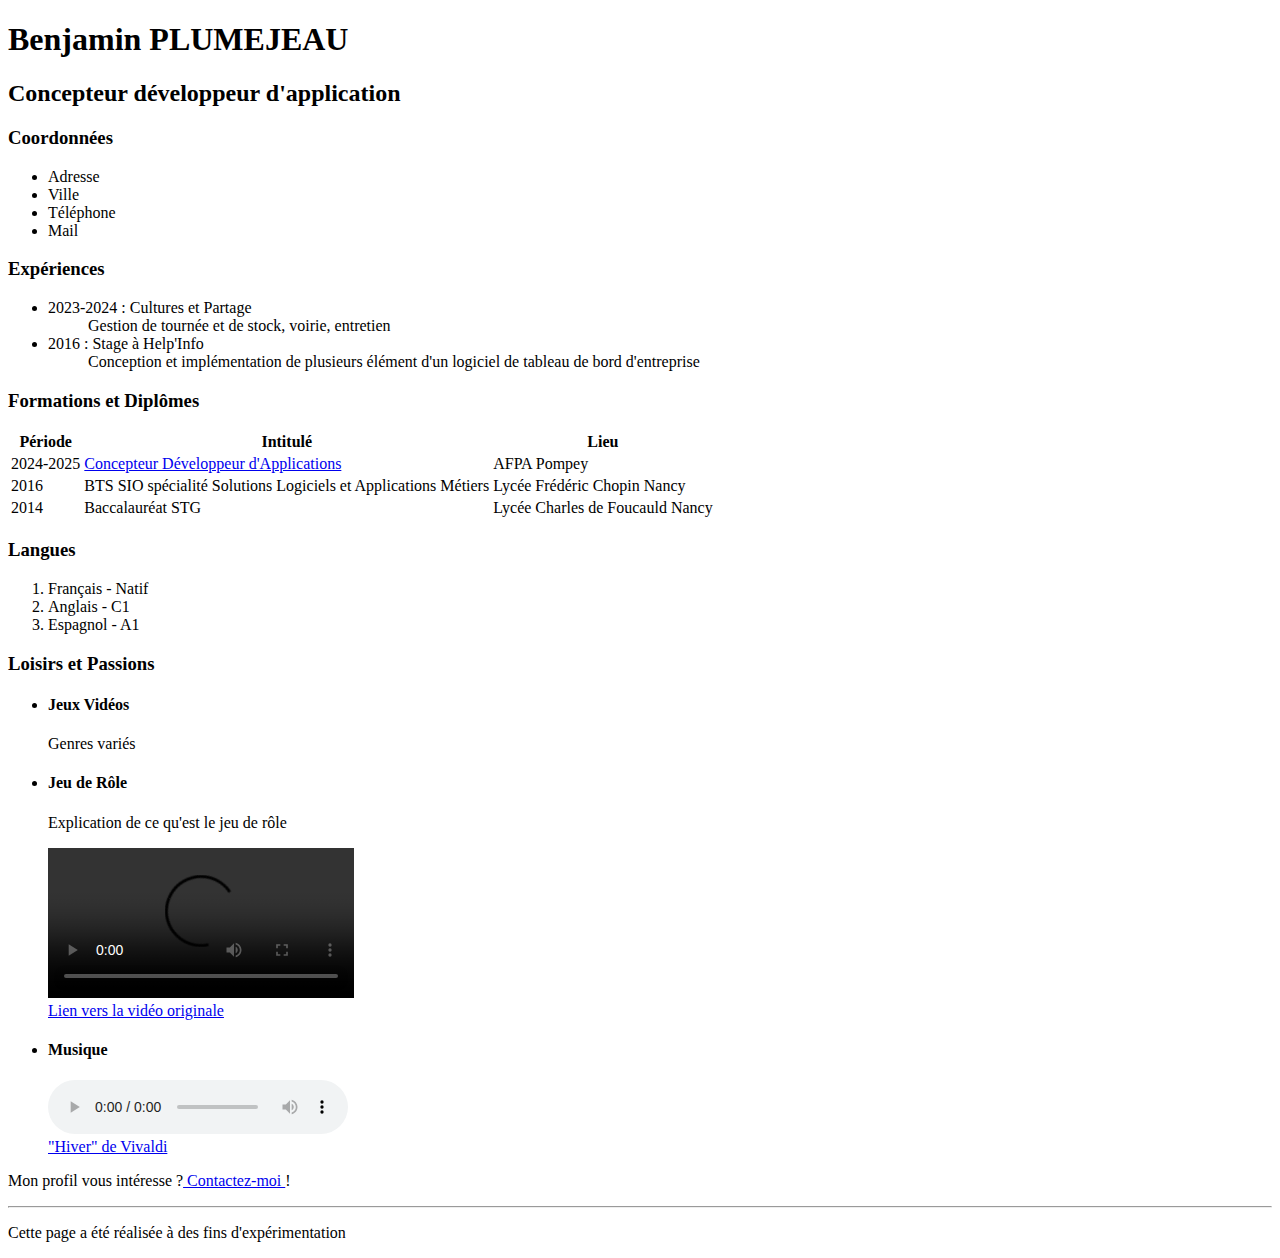
==== cv/index.html @ 475b6386 "Ajout des exercices de Web au dépôt" ====
<!DOCTYPE html>
<html lang="fr">
    <head>
        <meta charset="UTF-8">
        <meta name="viewport" content="width=device-width, initial-scale=1.0">
        <title>CV</title>
    </head>

    <body>
        <header>
            <h1>Benjamin PLUMEJEAU</h1>
        </header>

        <main>
            <header>
                <h2>Concepteur développeur d'application</h2>
            </header>

            <section>
                <h3>Coordonnées</h3>
                <ul>
                    <li>Adresse</li>
                    <li>Ville</li>
                    <li>Téléphone</li>
                    <li>Mail</li>
                </ul>
            </section>

            <section>
                <h3>Expériences</h3>
                <ul>
                    <li>
                        <dl>
                            <dt>2023-2024 : Cultures et Partage</dt>
                            <dd>Gestion de tournée et de stock, voirie, entretien</dd>
                        </dl>
                    </li>
                    <li>
                        <dl>
                            <dt>2016 : Stage à Help'Info</dt>
                            <dd>Conception et implémentation de plusieurs élément d'un logiciel de tableau de bord d'entreprise</dd>
                        </dl>
                    </li>
                </ul>
            </section>

            <section>
                <h3>Formations et Diplômes</h3>
                <table>
                    <tr>
                        <th>Période</th>
                        <th>Intitulé</th>
                        <th>Lieu</th>
                    </tr>
                    <tr>
                        <td>2024-2025</td>
                        <td><a href="https://www.afpa.fr/formation-qualifiante/concepteur-developpeur-informatique" target="_blank">Concepteur Développeur d'Applications</a></td>
                        <td>AFPA Pompey</td>
                    </tr>
                    <tr>
                        <td>2016</td>
                        <td>BTS SIO spécialité Solutions Logiciels et Applications Métiers</td>
                        <td>Lycée Frédéric Chopin Nancy</td>
                    </tr>
                    <tr>
                        <td>2014</td>
                        <td>Baccalauréat STG</td>
                        <td>Lycée Charles de Foucauld Nancy</td>
                    </tr>
                </table>
            </section>

            <section>
                <h3>Langues</h3>
                <ol>
                    <li>Français - Natif</li>
                    <li>Anglais - C1</li>
                    <li>Espagnol - A1</li>
                </ol>
            </section>

            <section>
                <h3>Loisirs et Passions</h3>
                <ul>
                    <li>
                        <h4>Jeux Vidéos</h4>
                        <p>Genres variés</p>
                    </li>
                    <li>
                        <article>
                            <header>
                                <h4>Jeu de Rôle</h4>
                            </header>
                            <section>
                                <p>Explication de ce qu'est le jeu de rôle</p>
                                <video src="media/explication_JdR.mp4" width="25%" controls></video>
                            </section>
                            <footer>
                                <a href="https://www.youtube.com/watch?v=w64zH3reIFU" target="_blank">Lien vers la vidéo originale</a>
                            </footer>
                        </article>
                    </li>
                    <li>
                        <article>
                            <header>
                                <h4>Musique</h4>
                            </header>
                            <section>
                                <audio src="media/Antonio_vivaldi_Winter.mp3" controls></audio>
                            </section>
                            <footer>
                                <a href="https://archive.org/details/VivaldiWinter" target="_blank">"Hiver" de Vivaldi</a>
                            </footer>
                        </article>
                    </li>
                </ul>
            </section>

            <footer>
                <p>Mon profil vous intéresse ?<a href="contact.html"> Contactez-moi </a> !</p>
            </footer>
        </main>

        <footer>
            <hr>
            <p>Cette page a été réalisée à des fins d'expérimentation</p>
        </footer>
    </body>
</html>
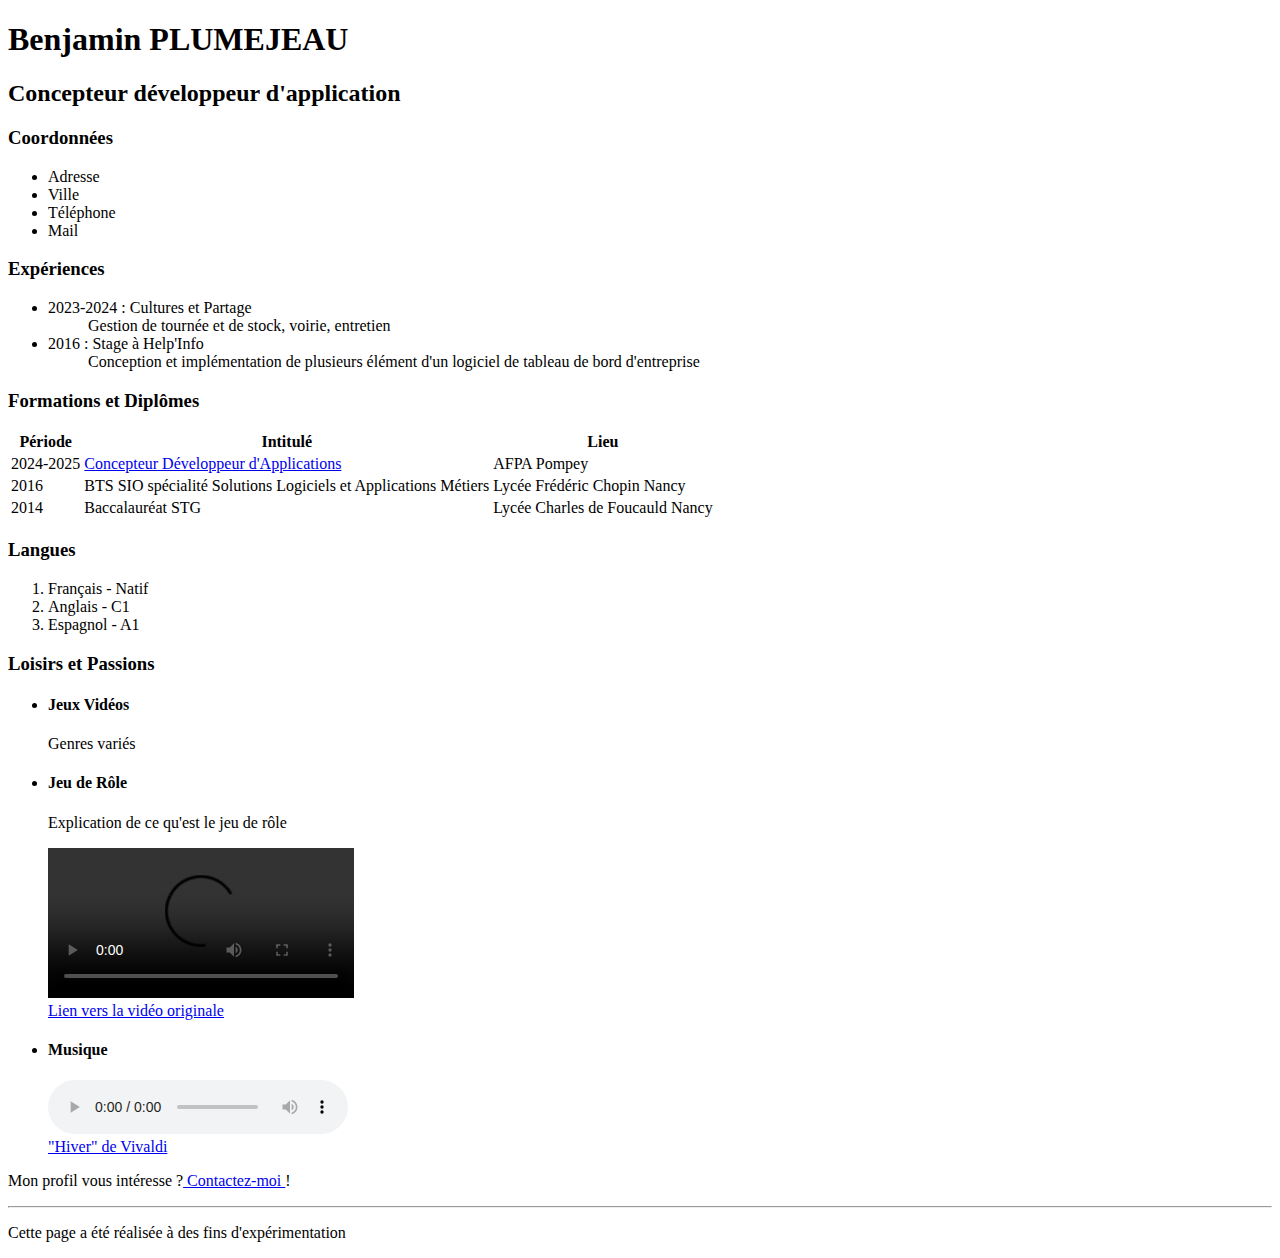
==== commit c7316a4e: "Modification pour incorpration de css" ====
--- a/cv/index.html
+++ b/cv/index.html
@@ -3,20 +3,21 @@
     <head>
         <meta charset="UTF-8">
         <meta name="viewport" content="width=device-width, initial-scale=1.0">
-        <title>CV</title>
+        <link rel="stylesheet" href="style.css">
+        <title>mon CV</title>
     </head>
 
     <body>
-        <header>
-            <h1>Benjamin PLUMEJEAU</h1>
-        </header>
-
         <main>
-            <header>
-                <h2>Concepteur développeur d'application</h2>
+            <header id="mainHeader">
+                <h1>Benjamin PLUMEJEAU</h1>
             </header>
 
-            <section>
+            <section id="section1">
+                 <h2>Concepteur développeur d'application</h2>
+            </section>
+
+            <section id="section2">
                 <h3>Coordonnées</h3>
                 <ul>
                     <li>Adresse</li>
@@ -26,7 +27,7 @@
                 </ul>
             </section>
 
-            <section>
+            <section id="section3">
                 <h3>Expériences</h3>
                 <ul>
                     <li>
@@ -44,7 +45,7 @@
                 </ul>
             </section>
 
-            <section>
+            <section id="section4">
                 <h3>Formations et Diplômes</h3>
                 <table>
                     <tr>
@@ -70,7 +71,7 @@
                 </table>
             </section>
 
-            <section>
+            <section id="section5">
                 <h3>Langues</h3>
                 <ol>
                     <li>Français - Natif</li>
@@ -79,7 +80,7 @@
                 </ol>
             </section>
 
-            <section>
+            <section id="section6">
                 <h3>Loisirs et Passions</h3>
                 <ul>
                     <li>
@@ -93,10 +94,10 @@
                             </header>
                             <section>
                                 <p>Explication de ce qu'est le jeu de rôle</p>
-                                <video src="media/explication_JdR.mp4" width="25%" controls></video>
+                                <video src="media/explication_JdR.mp4" width="25%" controls id="videoExplic"></video>
                             </section>
                             <footer>
-                                <a href="https://www.youtube.com/watch?v=w64zH3reIFU" target="_blank">Lien vers la vidéo originale</a>
+                                <a href="https://www.youtube.com/watch?v=w64zH3reIFU" target="_blank"">Lien vers la vidéo originale</a>
                             </footer>
                         </article>
                     </li>
@@ -116,12 +117,12 @@
                 </ul>
             </section>
 
-            <footer>
+            <footer id="mainFooter">
                 <p>Mon profil vous intéresse ?<a href="contact.html"> Contactez-moi </a> !</p>
             </footer>
         </main>
 
-        <footer>
+        <footer id="bodyFooter">
             <hr>
             <p>Cette page a été réalisée à des fins d'expérimentation</p>
         </footer>
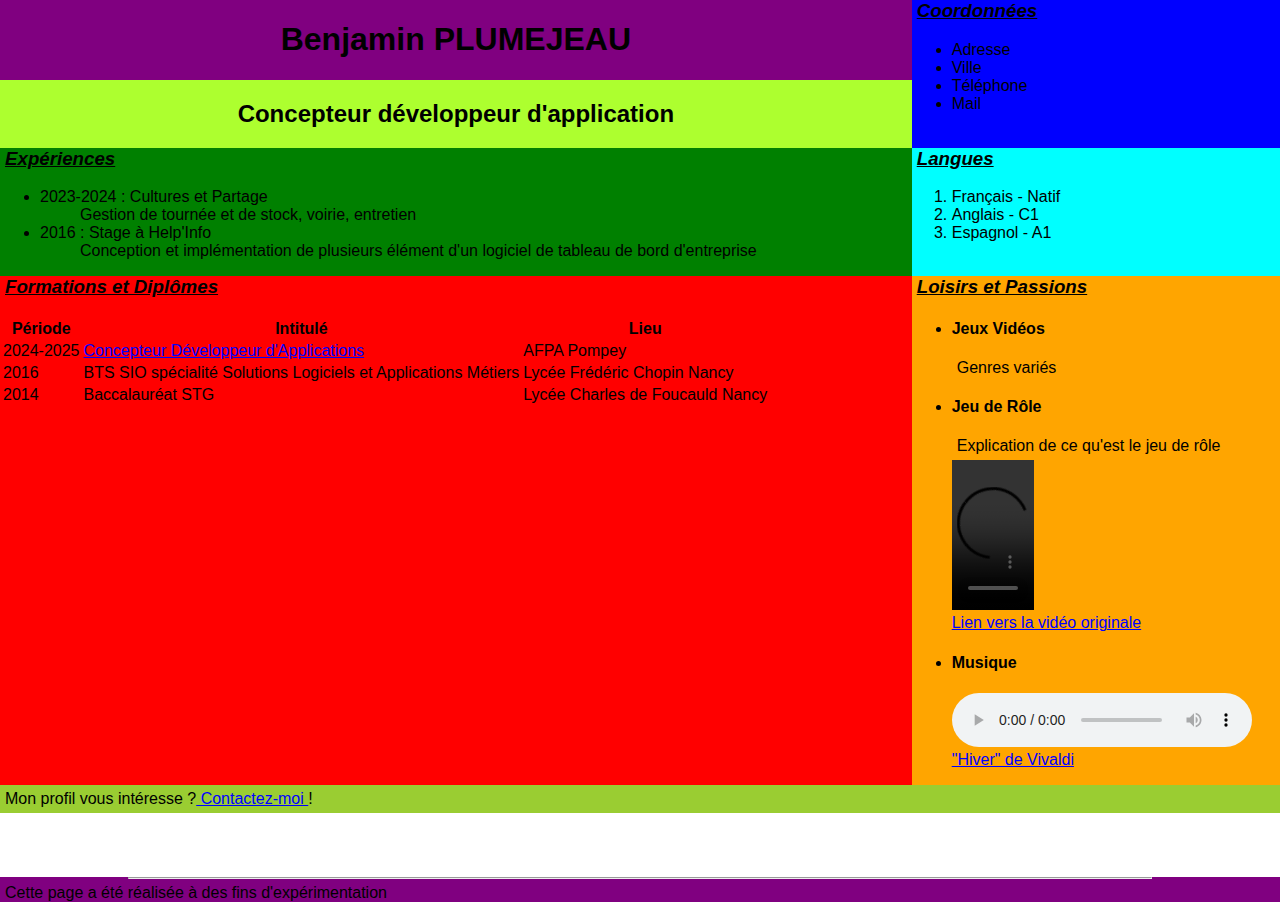
==== commit 0ac51051: "ajustement des classes/ids" ====
--- a/cv/index.html
+++ b/cv/index.html
@@ -94,7 +94,7 @@
                             </header>
                             <section>
                                 <p>Explication de ce qu'est le jeu de rôle</p>
-                                <video src="media/explication_JdR.mp4" width="25%" controls id="videoExplic"></video>
+                                <video src="media/explication_JdR.mp4" width="25%" controls class="fichierMedia"></video>
                             </section>
                             <footer>
                                 <a href="https://www.youtube.com/watch?v=w64zH3reIFU" target="_blank"">Lien vers la vidéo originale</a>
@@ -107,7 +107,7 @@
                                 <h4>Musique</h4>
                             </header>
                             <section>
-                                <audio src="media/Antonio_vivaldi_Winter.mp3" controls></audio>
+                                <audio src="media/Antonio_vivaldi_Winter.mp3" controls class="fichierMedia"></audio>
                             </section>
                             <footer>
                                 <a href="https://archive.org/details/VivaldiWinter" target="_blank">"Hiver" de Vivaldi</a>
--- a/cv/style.css
+++ b/cv/style.css
@@ -0,0 +1,133 @@
+html, body{
+    height: 100vh;
+    margin: 0;
+    font-family: Verdana, Geneva, Tahoma, sans-serif;
+}
+
+main{
+    display: grid;
+    grid-template-areas:
+        "mh"
+        "s1"
+        "s2"
+        "s3"
+        "s4"
+        "s5"
+        "s6"
+        "mf";
+}
+
+#mainHeader{
+    grid-area: mh;
+    background: purple;
+}
+
+#section1{
+    grid-area: s1;
+    background: greenyellow;
+}
+
+#section2{
+    grid-area: s2;
+    background: blue;
+}
+
+#section3{
+    grid-area: s3;
+    background: green;
+}
+
+#section4{
+    grid-area: s4;
+    background: red;
+}
+
+#section5{
+    grid-area: s5;
+    background: cyan;
+}
+
+#section6{
+    grid-area: s6;
+    background: orange;
+}
+
+#mainFooter{
+    grid-area: mf;
+    background: yellowgreen;
+}
+
+
+#bodyFooter{
+    grid-area: bf;
+    background: purple;
+}
+
+h1, h2{
+    text-align: center;
+    font-family: 'Trebuchet MS', 'Lucida Sans Unicode', 'Lucida Grande', 'Lucida Sans', Arial, sans-serif;
+    font-weight: bolder;
+}
+
+h3{
+    margin-top: 0;
+    margin-left: 5px;
+    font-family: 'Trebuchet MS', 'Lucida Sans Unicode', 'Lucida Grande', 'Lucida Sans', Arial, sans-serif;
+    text-decoration: underline;
+    font-style: italic;
+}
+
+p{
+    margin: 5px;
+}
+
+a{
+    color: blue;
+    transition: color 0.5s;
+}
+
+a:hover{
+    color: green;
+    font-weight: bold;
+}
+
+#videoExplic{
+    width: 75%;
+}
+
+hr{
+    margin: 5% 10% 0;
+    color: grey;
+}
+
+#bodyfooter{
+    margin: 0;
+    padding: 10px 5px;
+    font-size: 10px;
+}
+
+@media screen and (min-width: 576px){
+   main{
+        grid-template-areas:
+            "mh mh mh s2"
+            "s1 s1 s1 s2"
+            "s3 s3 s3 s5"
+            "s3 s3 s3 s5"
+            "s4 s4 s4 s6"
+            "s4 s4 s4 s6"
+            "mf mf mf mf";
+   } 
+}
+
+@media screen and (min-width: 768px){
+   main{
+        grid-template-areas:
+            "mh mh mh mh mh s2"
+            "s1 s1 s1 s1 s1 s2"
+            "s3 s3 s3 s3 s3 s5"
+            "s3 s3 s3 s3 s3 s5"
+            "s4 s4 s4 s4 s4 s6"
+            "s4 s4 s4 s4 s4 s6"
+            "mf mf mf mf mf mf";
+   } 
+}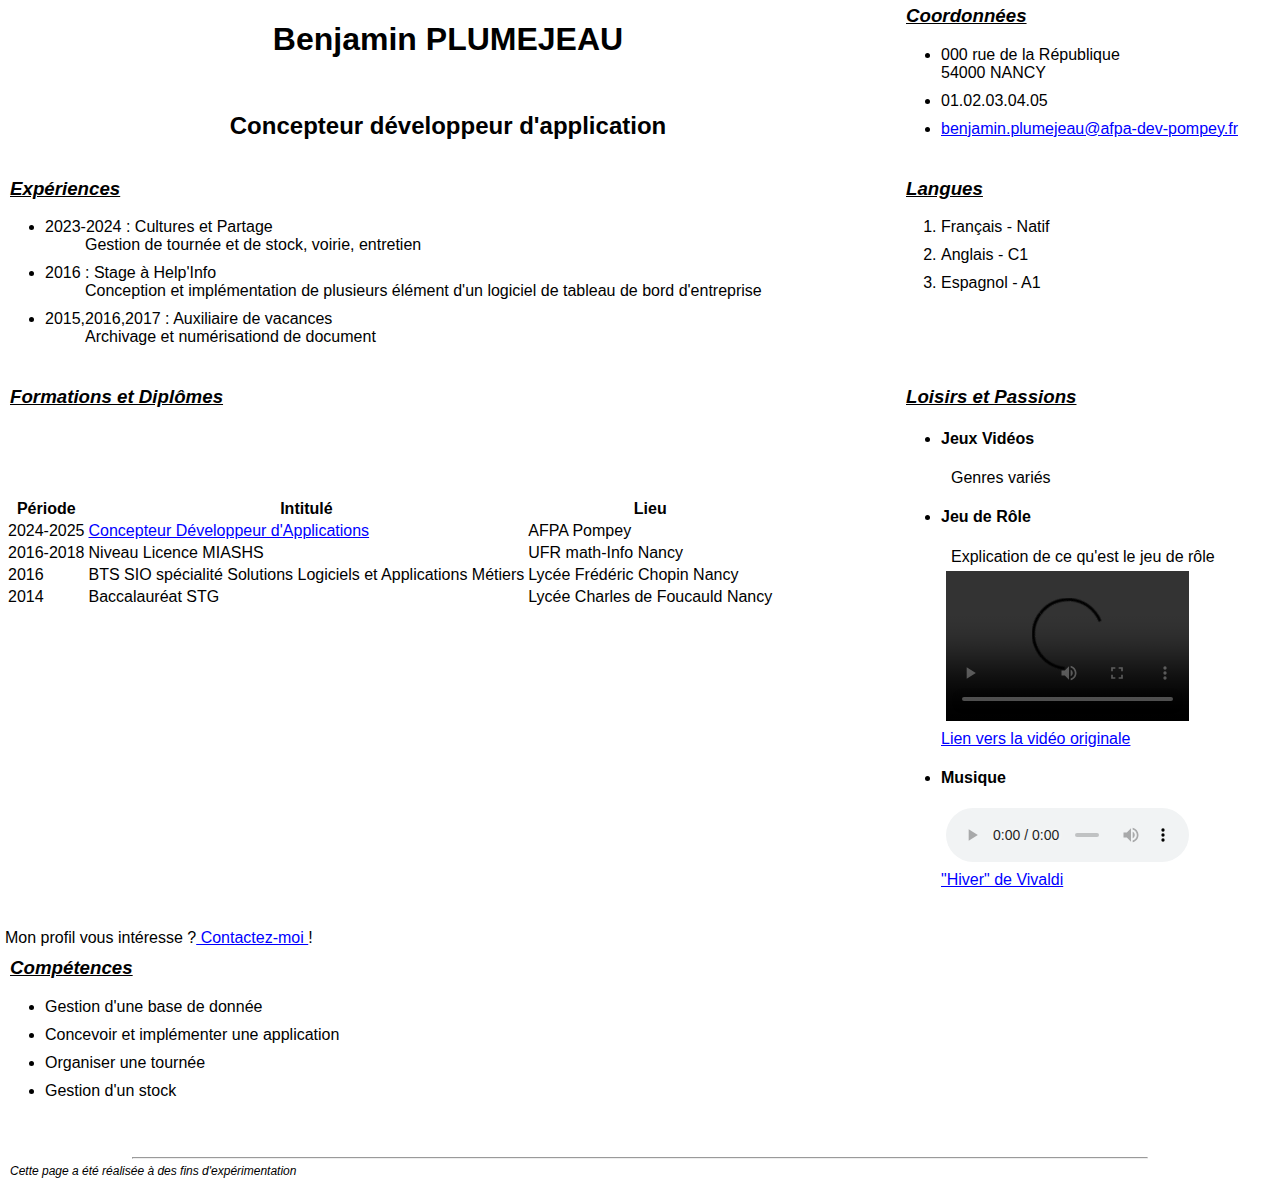
==== commit a8a35500: "Modification du contenu et de la structure" ====
--- a/cv/index.html
+++ b/cv/index.html
@@ -4,6 +4,13 @@
         <meta charset="UTF-8">
         <meta name="viewport" content="width=device-width, initial-scale=1.0">
         <link rel="stylesheet" href="style.css">
+
+        <!-- GOOGLE FONTS-->
+        <link rel="preconnect" href="https://fonts.googleapis.com">
+        <link rel="preconnect" href="https://fonts.gstatic.com" crossorigin>
+        <link href="https://fonts.googleapis.com/css2?family=Nunito:ital,wght@0,200..1000;1,200..1000&display=swap" rel="stylesheet">
+        <link href="https://fonts.googleapis.com/css2?family=Titillium+Web:ital,wght@0,200;0,300;0,400;0,600;0,700;0,900;1,200;1,300;1,400;1,600;1,700&display=swap" rel="stylesheet">
+
         <title>mon CV</title>
     </head>
 
@@ -19,11 +26,10 @@
 
             <section id="section2">
                 <h3>Coordonnées</h3>
-                <ul>
-                    <li>Adresse</li>
-                    <li>Ville</li>
-                    <li>Téléphone</li>
-                    <li>Mail</li>
+                <ul class="listeCoordonnees">
+                    <li><span class="adresse">000 rue de la République<br>54000 NANCY</span></li>
+                    <li><span class="numTel">01.02.03.04.05</span></li>
+                    <li><a href="mailto:benjamin.plumejeau@afpa-dev-pompey.fr"><span class="lienMail">benjamin.plumejeau@afpa-dev-pompey.fr</span></a></li>
                 </ul>
             </section>
 
@@ -42,12 +48,18 @@
                             <dd>Conception et implémentation de plusieurs élément d'un logiciel de tableau de bord d'entreprise</dd>
                         </dl>
                     </li>
+                    <li>
+                        <dl>
+                            <dt>2015,2016,2017 : Auxiliaire de vacances</dt>
+                            <dd>Archivage et numérisationd de document</dd>
+                        </dl>
+                    </li>
                 </ul>
             </section>
 
             <section id="section4">
                 <h3>Formations et Diplômes</h3>
-                <table>
+                <table id="tabFormations">
                     <tr>
                         <th>Période</th>
                         <th>Intitulé</th>
@@ -57,6 +69,11 @@
                         <td>2024-2025</td>
                         <td><a href="https://www.afpa.fr/formation-qualifiante/concepteur-developpeur-informatique" target="_blank">Concepteur Développeur d'Applications</a></td>
                         <td>AFPA Pompey</td>
+                    </tr>
+                    <tr>
+                        <td>2016-2018</td>
+                        <td>Niveau Licence MIASHS</td>
+                        <td>UFR math-Info Nancy</td>
                     </tr>
                     <tr>
                         <td>2016</td>
@@ -84,8 +101,14 @@
                 <h3>Loisirs et Passions</h3>
                 <ul>
                     <li>
-                        <h4>Jeux Vidéos</h4>
-                        <p>Genres variés</p>
+                        <article>
+                            <header>
+                                <h4>Jeux Vidéos</h4>
+                            </header>
+                            <section>
+                                <p>Genres variés</p>
+                            </section>
+                        </article>
                     </li>
                     <li>
                         <article>
@@ -117,6 +140,16 @@
                 </ul>
             </section>
 
+            <section id="section7">
+                <h3>Compétences</h3>
+                <ul>
+                    <li>Gestion d'une base de donnée</li>
+                    <li>Concevoir et implémenter une application</li>
+                    <li>Organiser une tournée</li>
+                    <li>Gestion d'un stock</li>
+                </ul>
+            </section>
+
             <footer id="mainFooter">
                 <p>Mon profil vous intéresse ?<a href="contact.html"> Contactez-moi </a> !</p>
             </footer>
--- a/cv/style.css
+++ b/cv/style.css
@@ -19,48 +19,39 @@
 
 #mainHeader{
     grid-area: mh;
-    background: purple;
 }
 
 #section1{
     grid-area: s1;
-    background: greenyellow;
 }
 
 #section2{
     grid-area: s2;
-    background: blue;
 }
 
 #section3{
     grid-area: s3;
-    background: green;
 }
 
 #section4{
     grid-area: s4;
-    background: red;
 }
 
 #section5{
     grid-area: s5;
-    background: cyan;
 }
 
 #section6{
     grid-area: s6;
-    background: orange;
 }
 
 #mainFooter{
     grid-area: mf;
-    background: yellowgreen;
 }
 
 
 #bodyFooter{
     grid-area: bf;
-    background: purple;
 }
 
 h1, h2{
@@ -77,8 +68,29 @@
     font-style: italic;
 }
 
+section{
+    margin: 5px 5px;
+}
+
 p{
     margin: 5px;
+}
+
+ul{
+    margin-bottom: 30px;
+}
+
+li{
+    margin-top: 0;
+    margin-bottom: 10px;
+}
+
+table{
+    margin-top: 10%;
+}
+
+tr{
+    padding: 10% 30%;
 }
 
 a{
@@ -91,43 +103,48 @@
     font-weight: bold;
 }
 
-#videoExplic{
+.fichierMedia{
     width: 75%;
 }
 
 hr{
-    margin: 5% 10% 0;
+    margin: 1% 10% 0;
     color: grey;
 }
 
-#bodyfooter{
+#bodyFooter{
     margin: 0;
     padding: 10px 5px;
-    font-size: 10px;
+    font-size: 12px;
+    font-style: italic;
 }
 
 @media screen and (min-width: 576px){
    main{
         grid-template-areas:
-            "mh mh mh s2"
-            "s1 s1 s1 s2"
-            "s3 s3 s3 s5"
-            "s3 s3 s3 s5"
-            "s4 s4 s4 s6"
-            "s4 s4 s4 s6"
-            "mf mf mf mf";
+            "mh s2"
+            "s1 s2"
+            "s3 s5"
+            "s3 s5"
+            "s4 s6"
+            "s4 s6"
+            "mf mf";
+
+        grid-template-columns: auto 40%;
    } 
 }
 
 @media screen and (min-width: 768px){
    main{
         grid-template-areas:
-            "mh mh mh mh mh s2"
-            "s1 s1 s1 s1 s1 s2"
-            "s3 s3 s3 s3 s3 s5"
-            "s3 s3 s3 s3 s3 s5"
-            "s4 s4 s4 s4 s4 s6"
-            "s4 s4 s4 s4 s4 s6"
-            "mf mf mf mf mf mf";
+            "mh  s2"
+            "s1 s2"
+            "s3 s5"
+            "s3 s5"
+            "s4 s6"
+            "s4 s6"
+            "mf mf";
+
+        grid-template-columns: auto 30%;
    } 
 }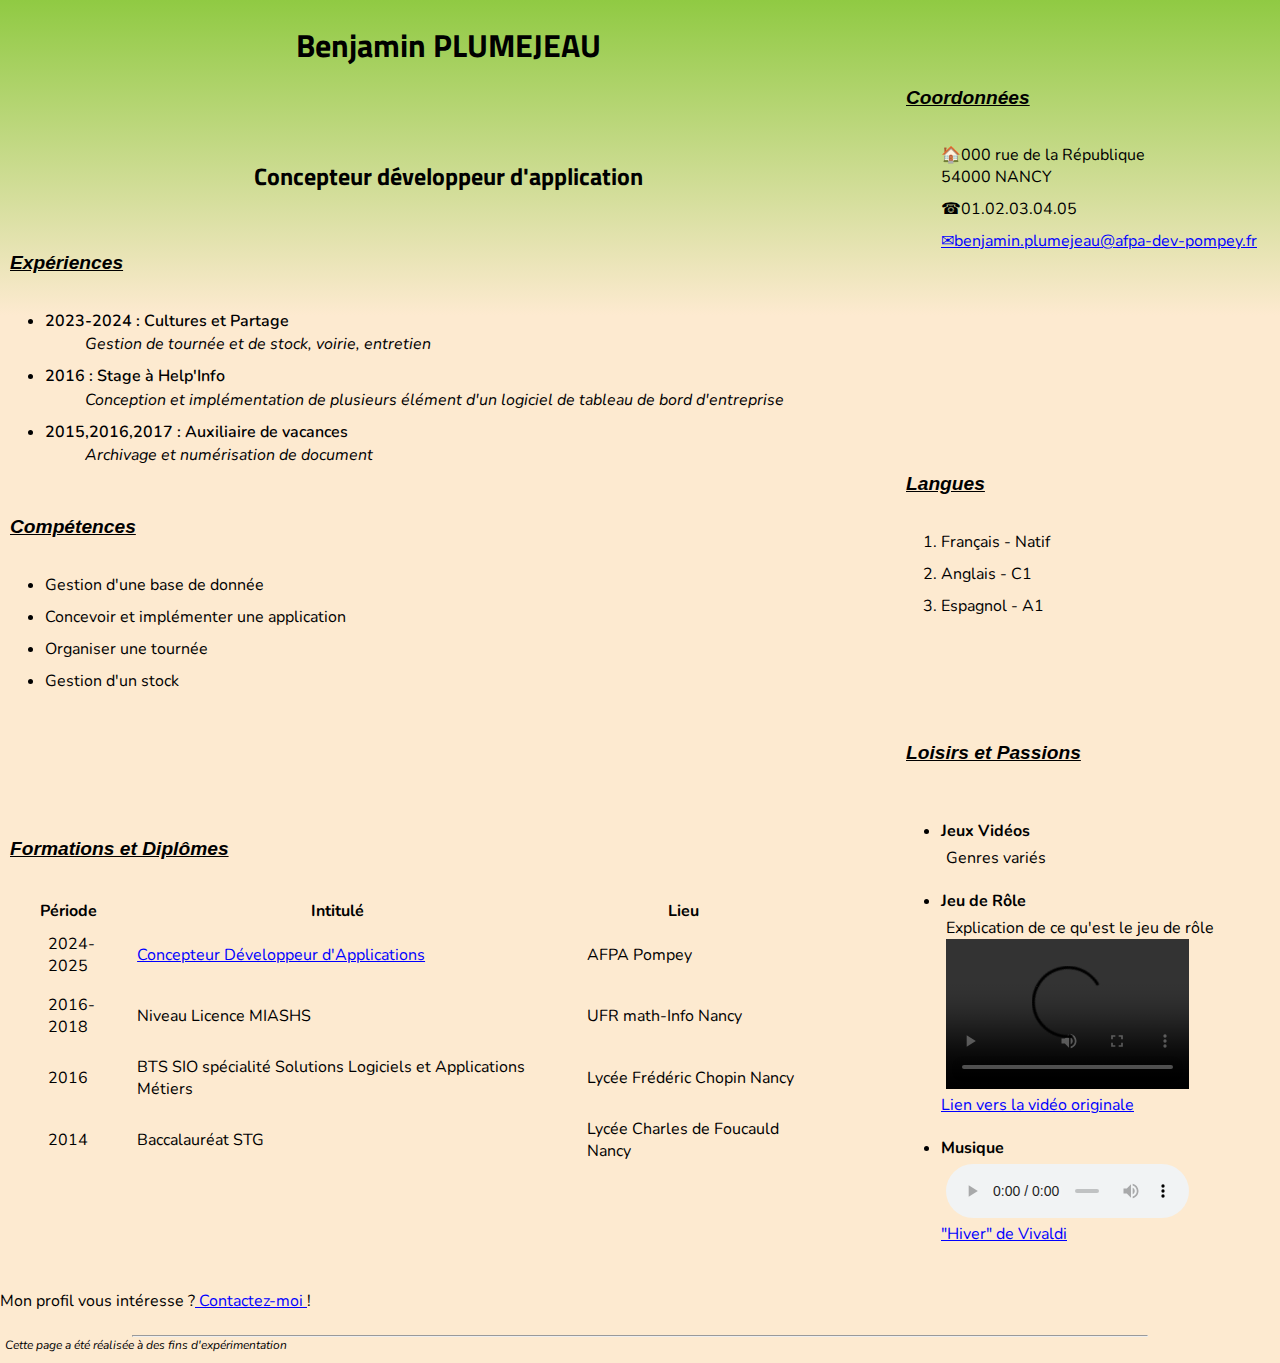
==== commit 71403da7: "Ajustement des classes/id" ====
--- a/cv/index.html
+++ b/cv/index.html
@@ -51,7 +51,7 @@
                     <li>
                         <dl>
                             <dt>2015,2016,2017 : Auxiliaire de vacances</dt>
-                            <dd>Archivage et numérisationd de document</dd>
+                            <dd>Archivage et numérisation de document</dd>
                         </dl>
                     </li>
                 </ul>
@@ -151,7 +151,7 @@
             </section>
 
             <footer id="mainFooter">
-                <p>Mon profil vous intéresse ?<a href="contact.html"> Contactez-moi </a> !</p>
+                <p id="pMainFooter">Mon profil vous intéresse ?<a href="contact.html"> Contactez-moi </a> !</p>
             </footer>
         </main>
 
--- a/cv/style.css
+++ b/cv/style.css
@@ -1,7 +1,11 @@
 html, body{
     height: 100vh;
     margin: 0;
-    font-family: Verdana, Geneva, Tahoma, sans-serif;
+    font-family: Nunito, sans-serif;
+    font-optical-sizing: auto;
+    font-size: 16px;
+    background-color: rgb(253, 234, 208);
+    background: linear-gradient(rgb(144, 202, 67), rgb(253, 234, 208) 35%) no-repeat, rgb(253, 234, 208);
 }
 
 main{
@@ -11,6 +15,7 @@
         "s1"
         "s2"
         "s3"
+        "s7"
         "s4"
         "s5"
         "s6"
@@ -45,6 +50,10 @@
     grid-area: s6;
 }
 
+#section7{
+    grid-area: s7;
+}
+
 #mainFooter{
     grid-area: mf;
 }
@@ -56,24 +65,42 @@
 
 h1, h2{
     text-align: center;
-    font-family: 'Trebuchet MS', 'Lucida Sans Unicode', 'Lucida Grande', 'Lucida Sans', Arial, sans-serif;
+    font-family: "Titillium Web", sans-serif;
     font-weight: bolder;
+    margin-bottom: 2em;
+}
+
+h1{
+    font-size: 2em;
+}
+
+h2{
+    font-size: 1.5em;
 }
 
 h3{
     margin-top: 0;
     margin-left: 5px;
+    font-size: 1.2em;
     font-family: 'Trebuchet MS', 'Lucida Sans Unicode', 'Lucida Grande', 'Lucida Sans', Arial, sans-serif;
     text-decoration: underline;
     font-style: italic;
 }
 
+h4{
+    margin-bottom: 0;
+    font-size: 1em;
+}
+
 section{
+    display: flex;
+    flex-direction: column;
+    justify-content: center;
     margin: 5px 5px;
 }
 
 p{
-    margin: 5px;
+    margin: 0;
 }
 
 ul{
@@ -85,22 +112,50 @@
     margin-bottom: 10px;
 }
 
-table{
-    margin-top: 10%;
-}
-
-tr{
-    padding: 10% 30%;
+dt{
+    margin-bottom: 0.1em;
+    font-weight: 600;
+}
+
+dd{
+    font-style: italic;
+}
+
+.listeCoordonnees{
+    list-style-type: none;
+}
+
+.adresse::before{
+    content: "\1F3E0";
+}
+
+.numTel::before{
+    content: "\260E";
+}
+
+.lienMail::before{
+    content: "\2709";
+}
+
+#tabFormations{
+    margin: 2% 2%;
+    display: flex;
+    flex-direction: column;
+    justify-content: space-evenly;
+}
+
+td{
+    padding: 1%0 1% 3%;
 }
 
 a{
     color: blue;
-    transition: color 0.5s;
+    transition: color 0.4s, text-shadow 0.5s;
 }
 
 a:hover{
     color: green;
-    font-weight: bold;
+    text-shadow: 1px 1px 1px;
 }
 
 .fichierMedia{
@@ -124,8 +179,10 @@
         grid-template-areas:
             "mh s2"
             "s1 s2"
+            "s3 s2"
             "s3 s5"
-            "s3 s5"
+            "s7 s5"
+            "s7 s5"
             "s4 s6"
             "s4 s6"
             "mf mf";
@@ -137,10 +194,12 @@
 @media screen and (min-width: 768px){
    main{
         grid-template-areas:
-            "mh  s2"
+            "mh s2"
             "s1 s2"
+            "s3 s2"
             "s3 s5"
-            "s3 s5"
+            "s7 s5"
+            "s7 s5"
             "s4 s6"
             "s4 s6"
             "mf mf";
